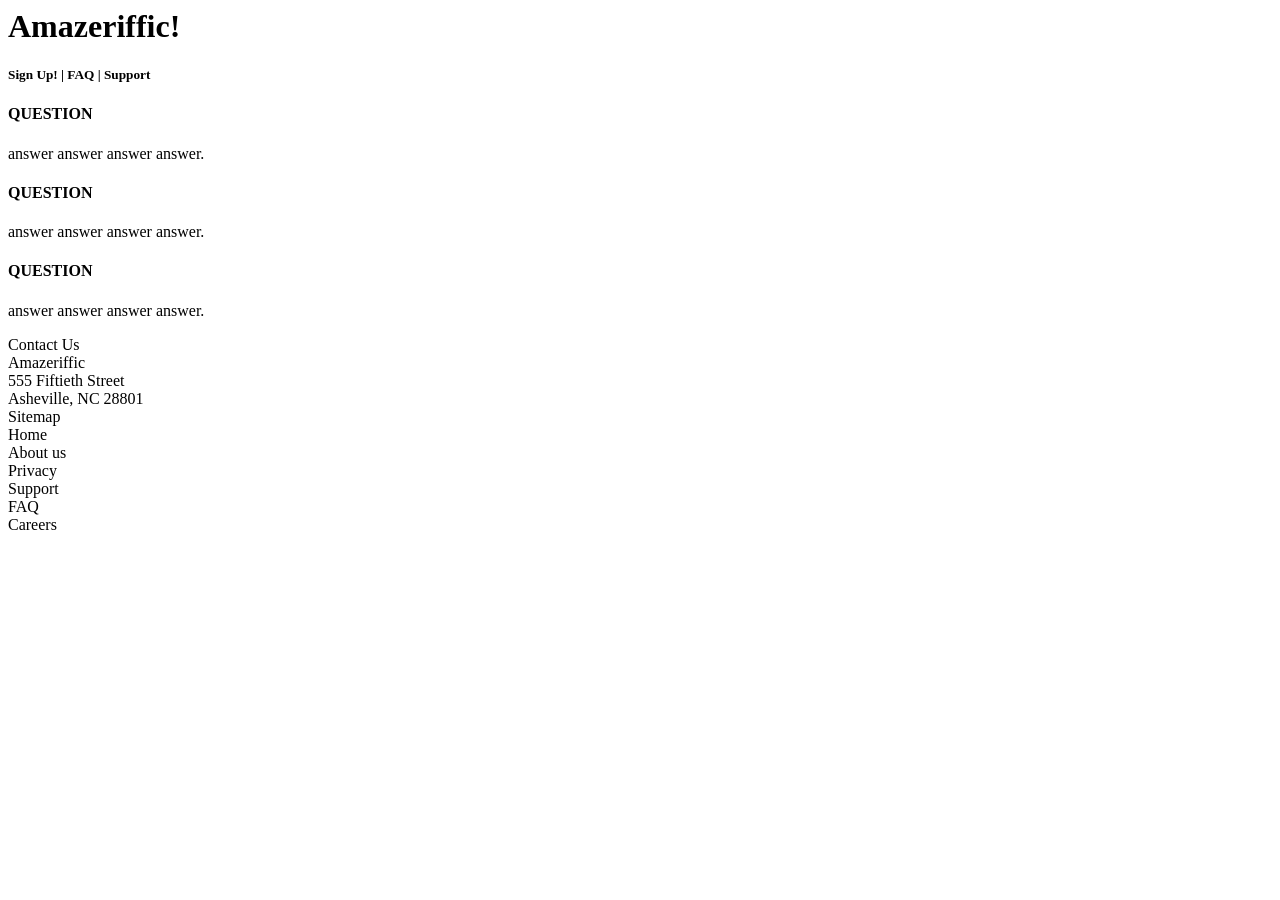
==== html/faq.html @ e109ab6c "Added work from past two classes." ====
<html>
	<head>
		<title>Amazeriffic FAQ</title>	
	</head>

	<header>
		<h1>Amazeriffic!</h1>
		<h5>Sign Up! | FAQ | Support</h5>
	</header>

	<body>
		<h4>QUESTION</h4>
		<p>answer answer answer answer.</p>

		<h4>QUESTION</h4>
		<p>answer answer answer answer.</p>

		<h4>QUESTION</h4>
		<p>answer answer answer answer.</p>	
	</body>

	<footer>
		Contact Us
		<div>Amazeriffic</div>
		<div>555 Fiftieth Street</div>
		<div>Asheville, NC 28801</div>
		
		Sitemap
		<div>Home</div>
		<div>About us</div>
		<div>Privacy</div>
		<div>Support</div>
		<div>FAQ</div>
		<div>Careers</div>
	</footer>
</html>
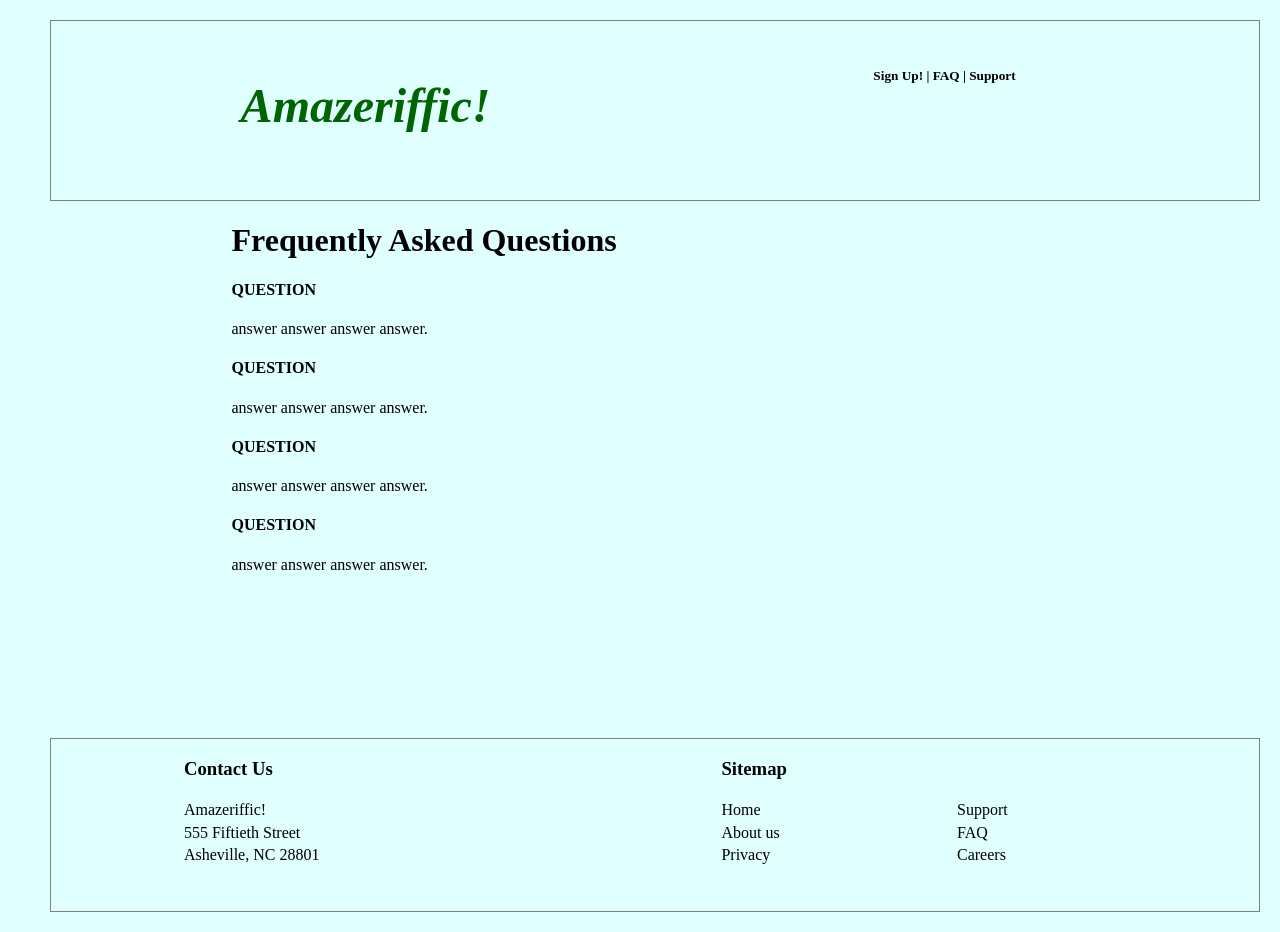
==== commit cf9103b8: "Made simple faq page with css styling" ====
--- a/html/faq.html
+++ b/html/faq.html
@@ -1,36 +1,56 @@
 <html>
 	<head>
-		<title>Amazeriffic FAQ</title>	
+		<title>Amazeriffic FAQ</title>
+		<link href="faqStyle.css" rel="stylesheet" type="text/css">	
 	</head>
 
-	<header>
-		<h1>Amazeriffic!</h1>
-		<h5>Sign Up! | FAQ | Support</h5>
-	</header>
+	<body>
+		<header>
+			<div class="logo"><h1>Amazeriffic!</h1></div>
+			<div class="links"><h5>Sign Up! | FAQ | Support</h5></div>
+		</header>
 
-	<body>
-		<h4>QUESTION</h4>
-		<p>answer answer answer answer.</p>
+		<main>
 
-		<h4>QUESTION</h4>
-		<p>answer answer answer answer.</p>
+			<h1>Frequently Asked Questions</h1>
 
-		<h4>QUESTION</h4>
-		<p>answer answer answer answer.</p>	
+
+			<h4>QUESTION</h4>
+			<p>answer answer answer answer.</p>
+
+			<h4>QUESTION</h4>
+			<p>answer answer answer answer.</p>
+
+			<h4>QUESTION</h4>
+			<p>answer answer answer answer.</p>
+	
+			<h4>QUESTION</h4>
+			<p>answer answer answer answer.</p>	
+		</main>
+
+		<footer>
+			<div class="columnleft">
+				<div><h3>Contact Us</h3></div>
+				<div>Amazeriffic!</div>
+				<div>555 Fiftieth Street</div>
+				<div>Asheville, NC 28801</div>
+			</div>
+			
+			<div class="columnright">
+				<div class="foothead"><h3>Sitemap</h3></div>
+				
+				<div class="columnleft">
+					<div>Home</div>
+					<div>About us</div>
+					<div>Privacy</div>
+				</div>
+
+				<div class="columnright">
+					<div>Support</div>
+					<div>FAQ</div>
+					<div>Careers</div>
+				</div>
+			</div>
+		</footer>
 	</body>
-
-	<footer>
-		Contact Us
-		<div>Amazeriffic</div>
-		<div>555 Fiftieth Street</div>
-		<div>Asheville, NC 28801</div>
-		
-		Sitemap
-		<div>Home</div>
-		<div>About us</div>
-		<div>Privacy</div>
-		<div>Support</div>
-		<div>FAQ</div>
-		<div>Careers</div>
-	</footer>
 </html>
--- a/html/faqStyle.css
+++ b/html/faqStyle.css
@@ -0,0 +1,45 @@
+body {
+	margin: 20px;
+	margin-left: 50px;
+	background: lightcyan;
+}
+header {
+	text-align: center;
+	border: 1px solid gray;
+	padding: 25px;
+	height: 15%
+}
+footer {
+	border: 1px solid gray;
+	height: 20%;
+}
+main {
+	height: 60%;
+	padding-left: 15%;
+}
+div.columnleft {
+	width: 39%;
+	float: left;
+	padding-left: 11%;
+	line-height: 140%;
+}
+div.columnright {
+	width: 50%;
+	float: right;
+	line-height: 140%;
+}
+
+.links {
+	float: right;
+	width: 50%;
+}
+.logo {
+	float:left;
+	width: 50%;
+	font-size: x-large;
+	font-style: italic;
+	color: darkgreen;
+}
+div.columnright div.foothead {
+	padding-left: 11%;
+}
